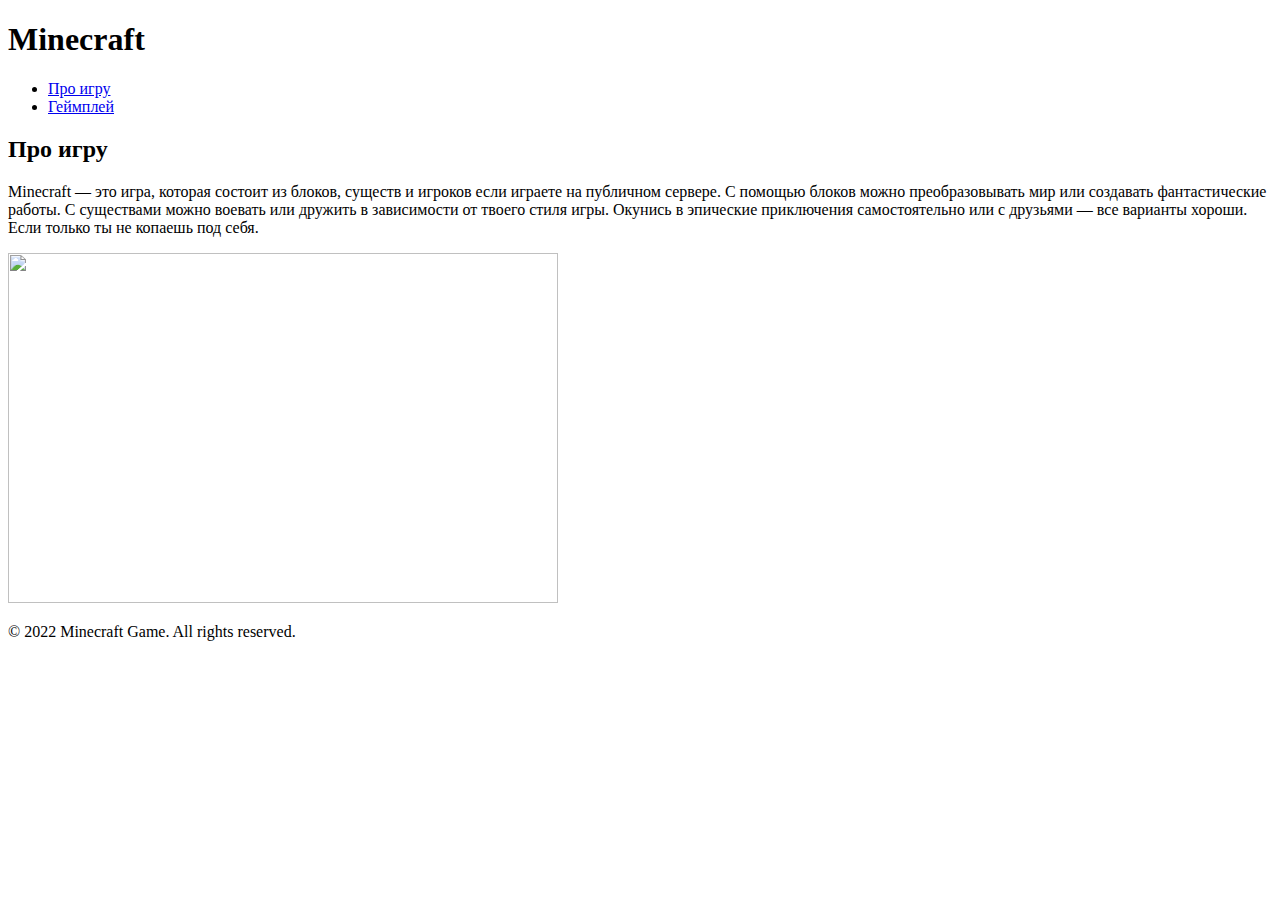
==== index.html @ f48c8aaf "Create index.html" ====
<!DOCTYPE html>
<html lang="en">

<head>
    <meta charset="UTF-8">
    <meta http-equiv="X-UA-Compatible" content="IE=edge">
    <meta name="viewport" content="width=device-width, initial-scale=1.0">
    <title>Minecraft</title>
    <link rel="stylesheet" href="style.css">
</head>

<body>
    <header>
        <h1>Minecraft</h1>
    </header>

    <nav>
        <ul>
            <li><a href="#">Про игру</a></li>
            <li><a href="#">Геймплей</a></li>
        </ul>
    </nav>

    <section class="main-content">
        <h2>Про игру</h2>
        <p>Minecraft — это игра, которая состоит из блоков, существ и игроков если играете на публичном сервере. С помощью блоков можно преобразовывать мир или создавать фантастические работы. С существами можно воевать или дружить в зависимости от твоего стиля игры. Окунись в эпические приключения самостоятельно или с друзьями — все варианты хороши.
Если только ты не копаешь под себя.

</p>
        <img src="https://mcbase.ru/wp-content/uploads/2022/08/3-7.jpg" width="550px" height="350px"/>
    </section>

    <footer>
        <p>&copy; 2022 Minecraft Game. All rights reserved.</p>
    </footer>
</body>
</html>
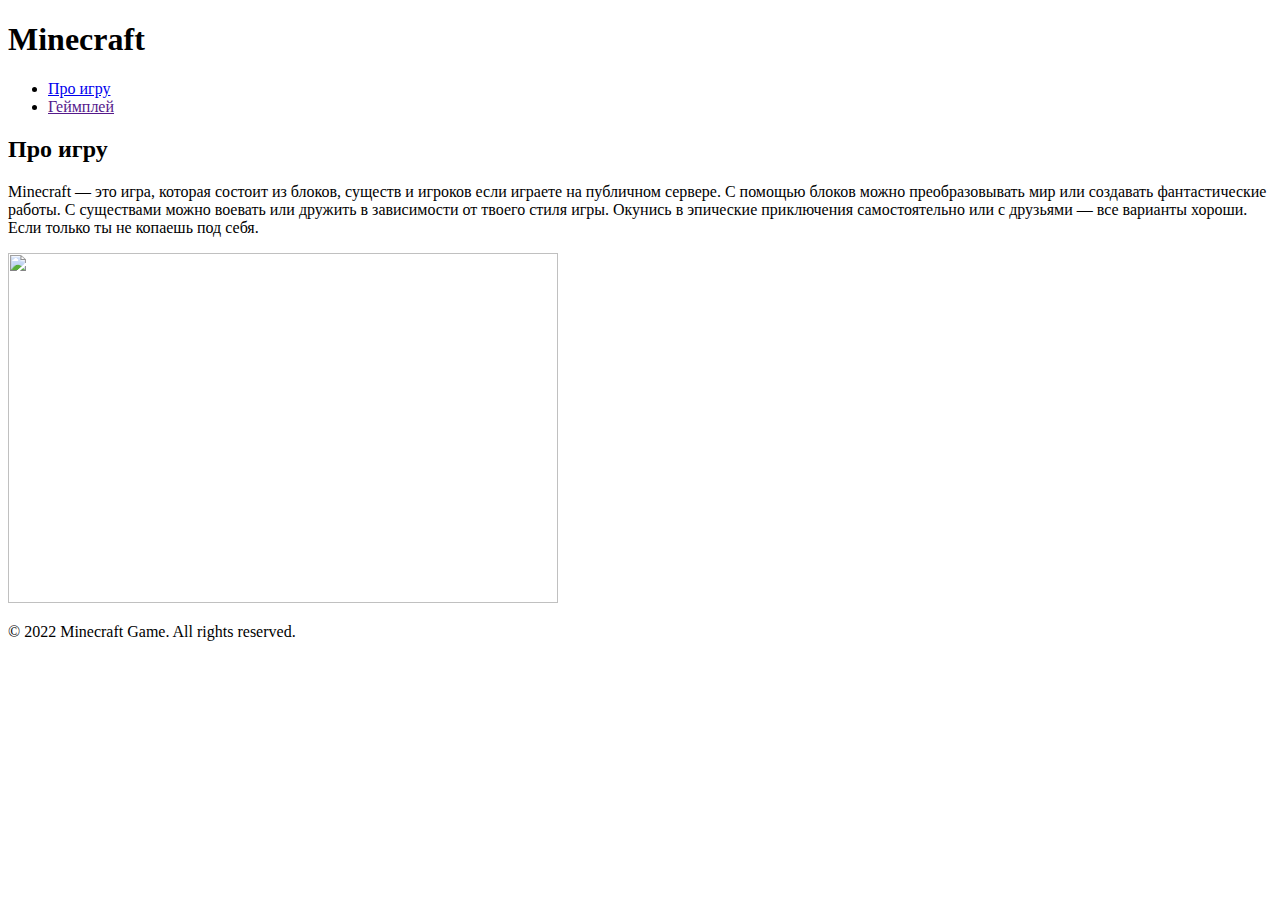
==== commit 8cf638e5: "Create index.html" ====
--- a/index.html
+++ b/index.html
@@ -17,7 +17,7 @@
     <nav>
         <ul>
             <li><a href="#">Про игру</a></li>
-            <li><a href="#">Геймплей</a></li>
+            <li><a href="">Геймплей</a></li>
         </ul>
     </nav>
 
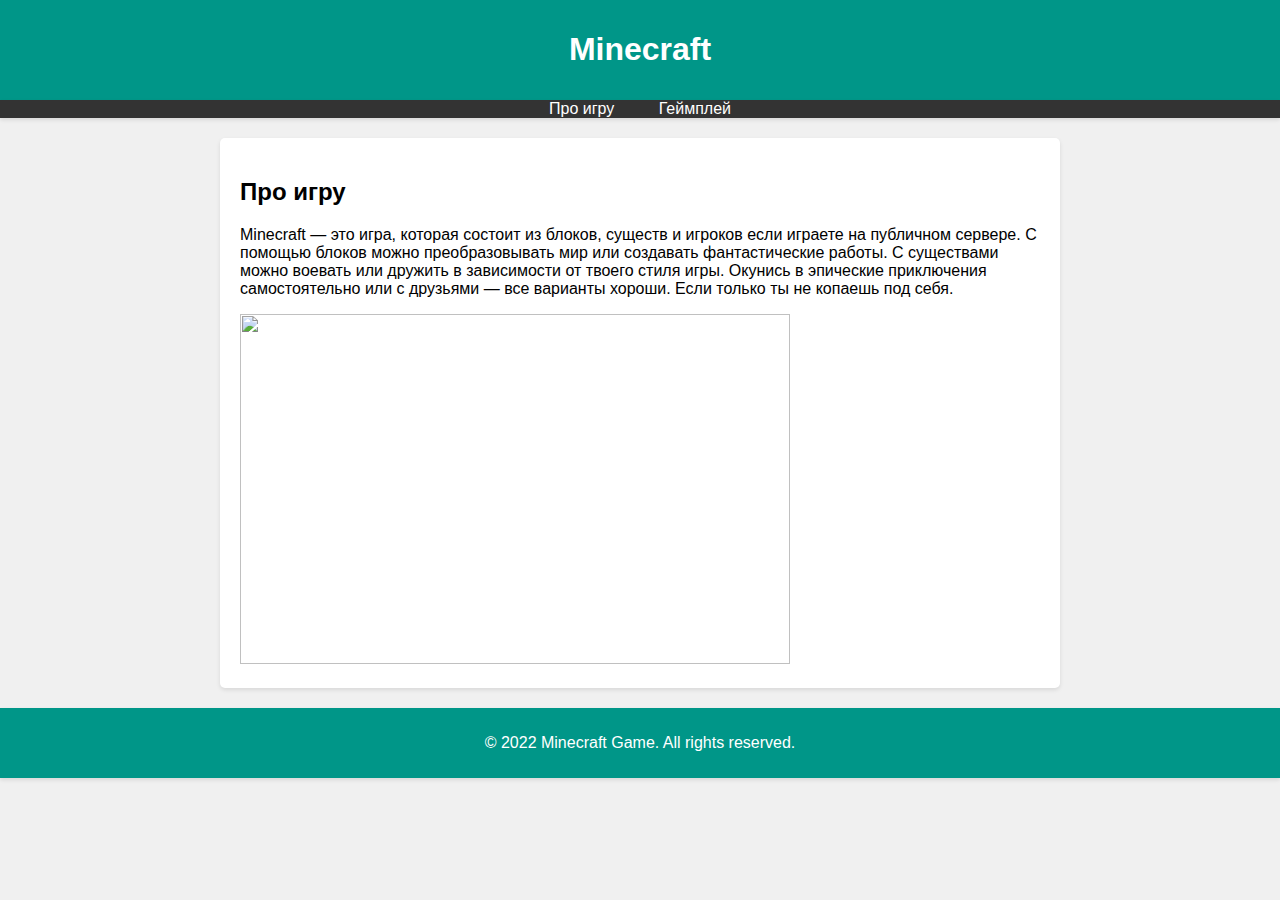
==== commit c605f6cc: "Update index.html" ====
--- a/index.html
+++ b/index.html
@@ -16,8 +16,8 @@
 
     <nav>
         <ul>
-            <li><a href="#">Про игру</a></li>
-            <li><a href="">Геймплей</a></li>
+            <li><a href="index.html">Про игру</a></li>
+            <li><a href="52.html">Геймплей</a></li>
         </ul>
     </nav>
 
--- a/style.css
+++ b/style.css
@@ -0,0 +1,63 @@
+body {
+    font-family: Arial, sans-serif;
+    background-color: #f0f0f0;
+    margin: 0;
+    padding: 0;
+}
+
+header {
+    background-color: #009688;
+    color: white;
+    text-align: center;
+    padding: 10px 0;
+    box-shadow: 0 2px 4px rgba(0, 0, 0, 0.1);
+}
+
+nav {
+    background-color: #333;
+    text-align: center;
+    box-shadow: 0 2px 4px rgba(0, 0, 0, 0.1);
+}
+
+nav ul {
+    list-style-type: none;
+    margin: 0;
+    padding: 0;
+}
+
+nav ul li {
+    display: inline;
+}
+
+nav ul li a {
+    color: white;
+    text-decoration: none;
+    padding: 10px 20px;
+    transition: background-color 0.3s;
+}
+
+nav ul li a:hover {
+    background-color: #555;
+}
+
+.main-content {
+    max-width: 800px;
+    margin: 20px auto;
+    padding: 20px;
+    background-color: white;
+    box-shadow: 0 2px 4px rgba(0, 0, 0, 0.1);
+    border-radius: 5px;
+    transition: transform 0.3s;
+}
+
+.main-content:hover {
+    transform: scale(1.05);
+}
+
+footer {
+    background-color: #009688;
+    color: white;
+    text-align: center;
+    padding: 10px 0;
+    box-shadow: 0 2px 4px rgba(0, 0, 0, 0.1);
+}
